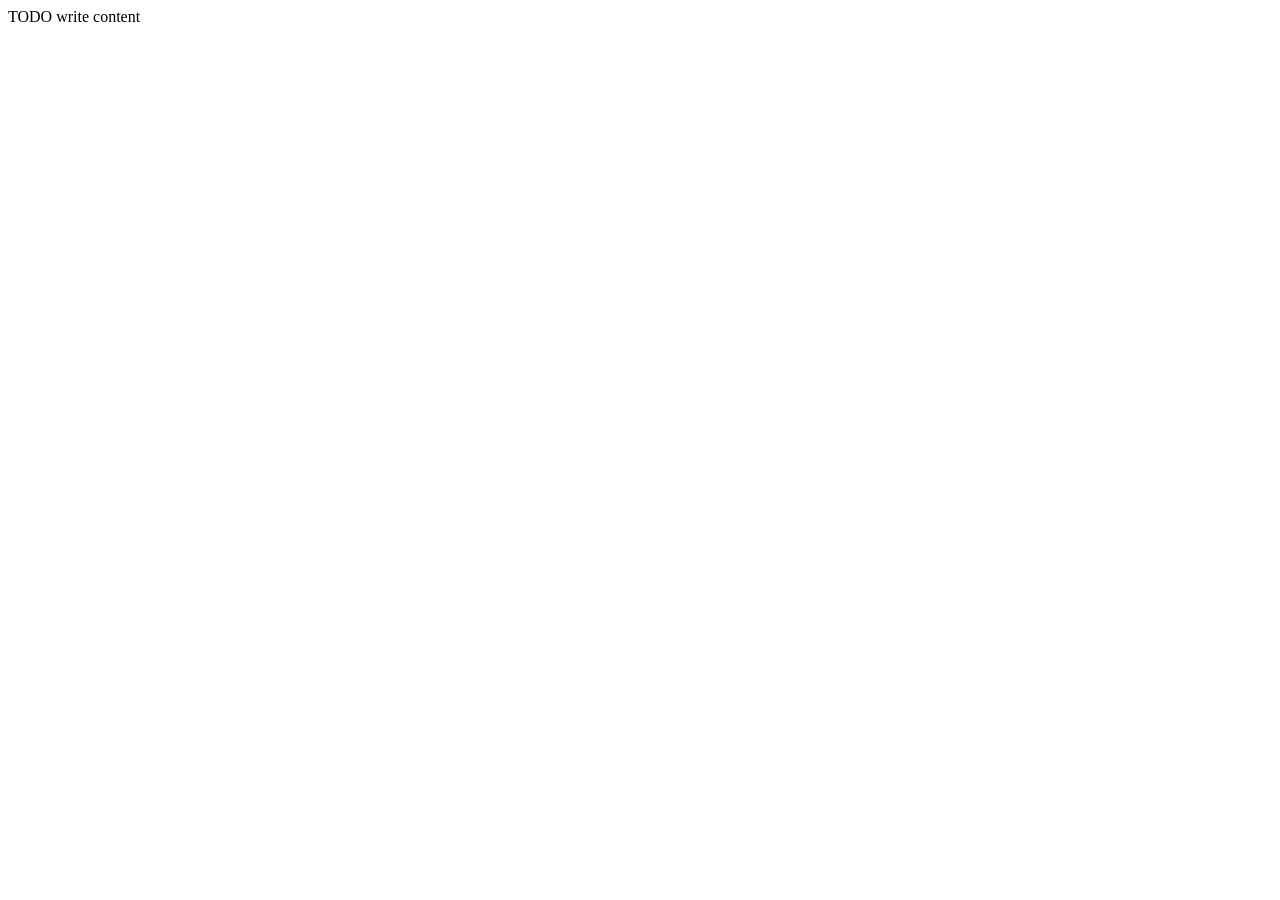
==== Clase01/Demo01/web/index.html @ 26bf07c4 "Clase 01" ====
<!DOCTYPE html>
<!--
To change this license header, choose License Headers in Project Properties.
To change this template file, choose Tools | Templates
and open the template in the editor.
-->
<html>
  <head>
    <title>TODO supply a title</title>
    <meta charset="UTF-8">
    <meta name="viewport" content="width=device-width, initial-scale=1.0">
  </head>
  <body>
    <div>TODO write content</div>
  </body>
</html>
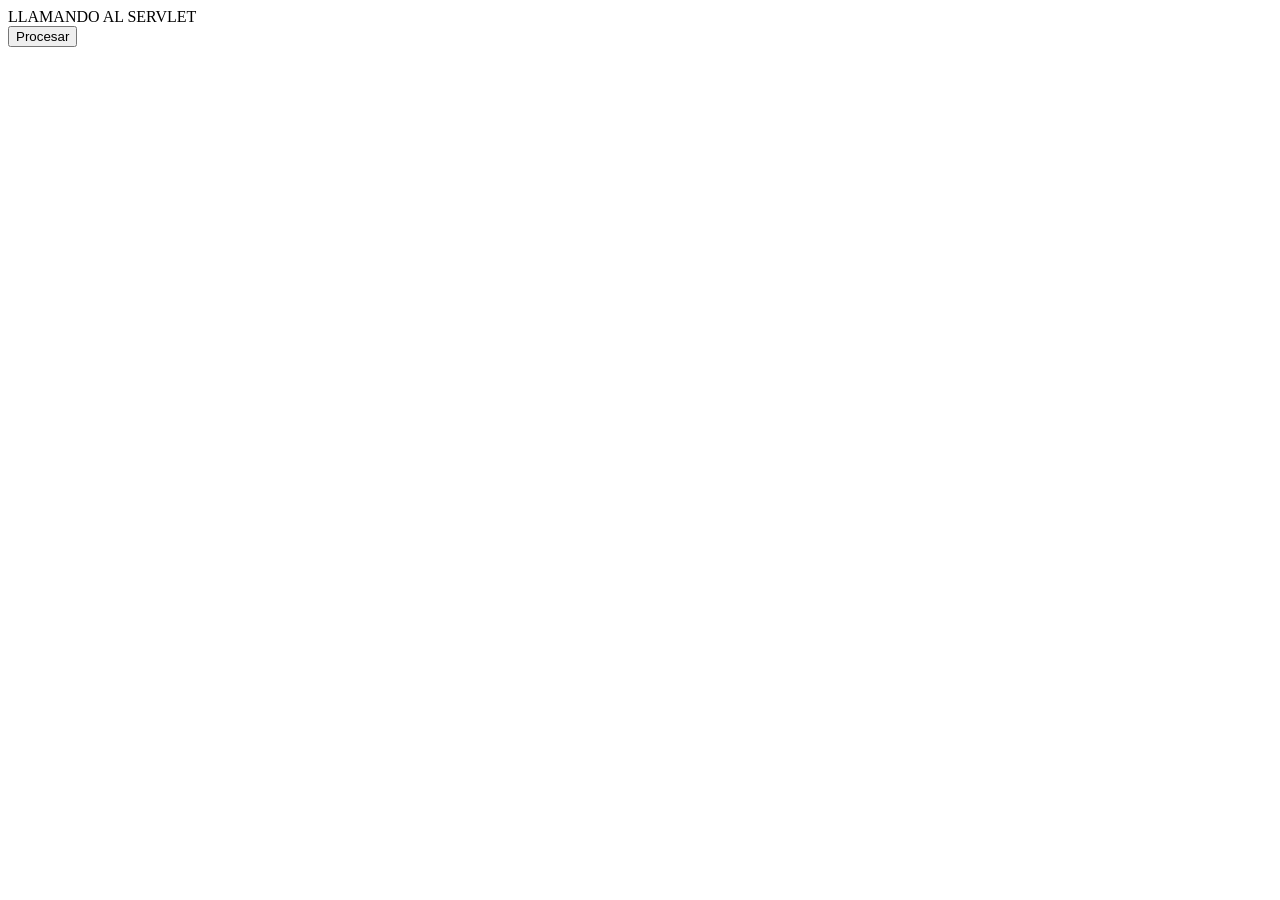
==== commit f3545b2e: "Clase 01" ====
--- a/Clase01/Demo01/web/index.html
+++ b/Clase01/Demo01/web/index.html
@@ -11,6 +11,9 @@
     <meta name="viewport" content="width=device-width, initial-scale=1.0">
   </head>
   <body>
-    <div>TODO write content</div>
+    <div>LLAMANDO AL SERVLET</div>
+    <form method="post" action="uno">
+      <input type="submit" value="Procesar" />      
+    </form>
   </body>
 </html>
